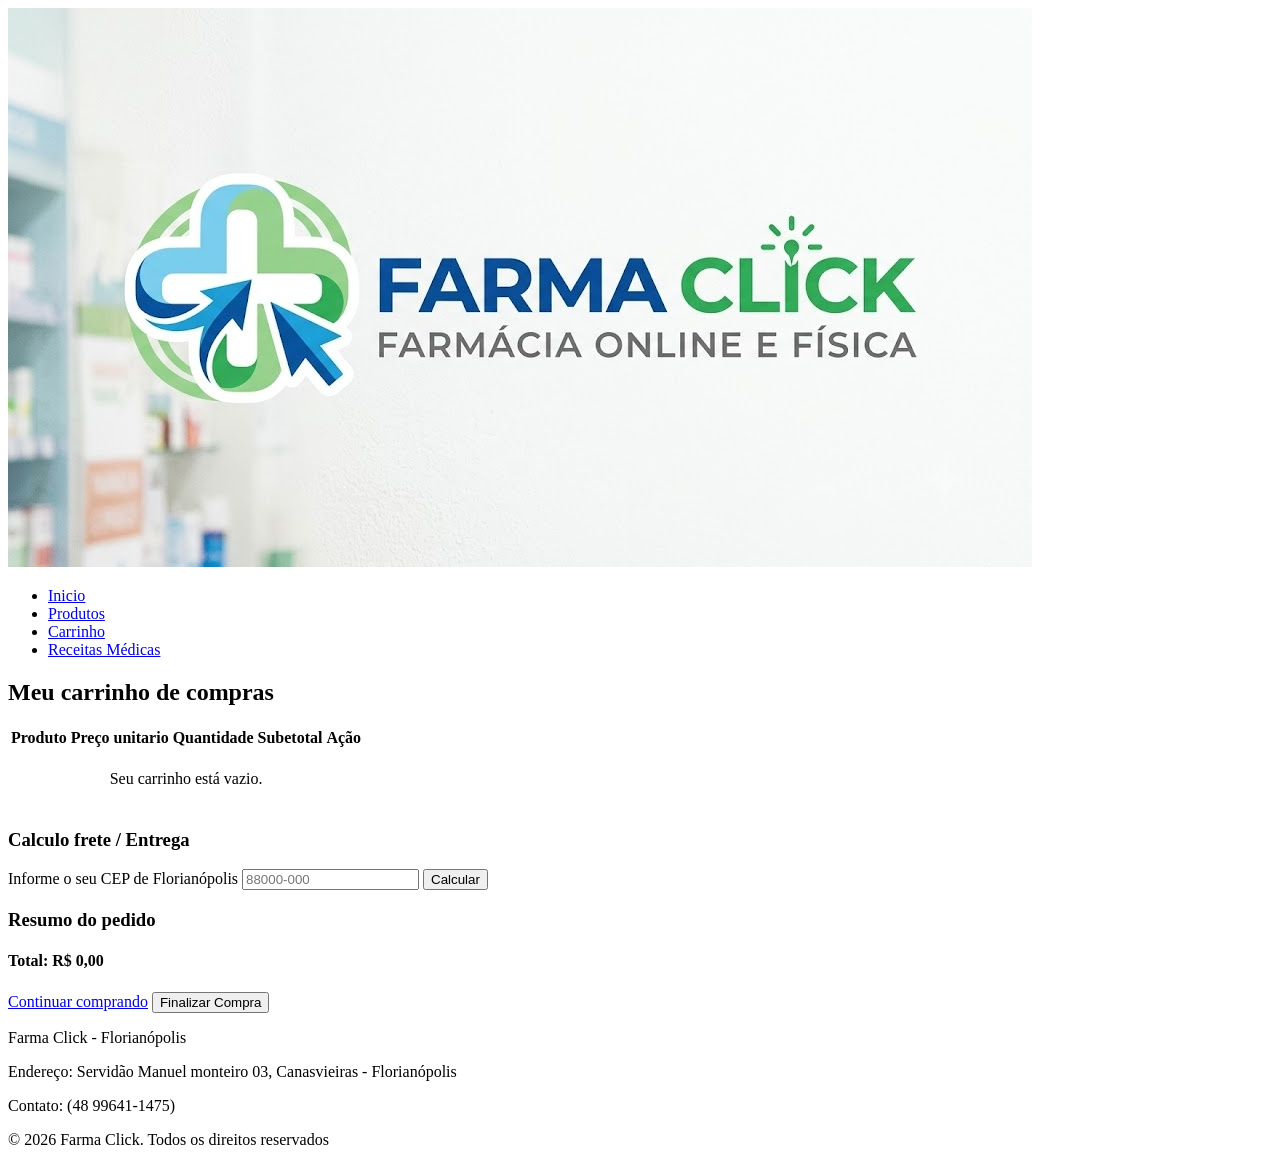
==== html/carrinho.html @ 618caa68 "funcionou o carrinho" ====
<!DOCTYPE html>
<html lang="pt-BR">

<head>
    <meta charset="UTF-8">
    <meta name="viewport" content="width=device-width, initial-scale=1.0">
    <title>Carrinho - Farma Click</title>
    <link rel="stylesheet" href="../styles.css">
    <script src="../script.js" defer></script>
</head>

<body>

    <header>
        <div class="logo">
            <a href="index.html">
                <img src="../img/logo da farmácia.jpg" alt="logo Farma Click">
            </a>
        </div>
        <nav>
            <ul>
                <li><a href="index.html">Inicio</a></li>
                <li><a href="produtos.html">Produtos</a></li>
                <li><a href="carrinho.html" class="ativo">Carrinho</a></li>
                <li><a href="Receitas.html" >Receitas Médicas</a></li>
            </ul>
        </nav>
    </header>

    <main class="conteiner-carrinho">
        <h2>Meu carrinho de compras</h2>
        <table class="tabela-carrinho">
            <thead>
                <tr>
                    <th>Produto</th>
                    <th>Preço unitario</th>
                    <th>Quantidade</th>
                    <th>Subetotal</th>
                    <th>Ação</th>
                </tr>
            </thead>

            <tbody id="lista-carrinho"></tbody>
        </table>

        <section class="resumo-carrinho">
            <div class="calculo-frete">
                <h3>Calculo frete / Entrega</h3>
                <label for="cep">Informe o seu CEP de Florianópolis</label>
                <input type="text" id="cep" placeholder="88000-000">
                <button type="button">Calcular</button>
            </div>

            <div class="total-compra">
                <h3>Resumo do pedido</h3>

                <h4>Total: <span id="valor-total">R$ 0,00</span></h4>

                <div class="botoes-carrinho">
                    <a href="produtos.html" class="btn-continuar">Continuar comprando</a>
                    <button type="button" class="bnt-finalizar" onclick="finalizarCompra()">Finalizar Compra</button>
                </div>
            </div>
        </section>

    </main>

    <section class="rodape">
        <footer>
            <p>Farma Click - Florianópolis</p>
            <p>Endereço: Servidão Manuel monteiro 03, Canasvieiras - Florianópolis</p>
            <p>Contato: (48 99641-1475)</p>
            <p>&copy; 2026 Farma Click. Todos os direitos reservados</p>
        </footer>
    </section>
</body>

</html>
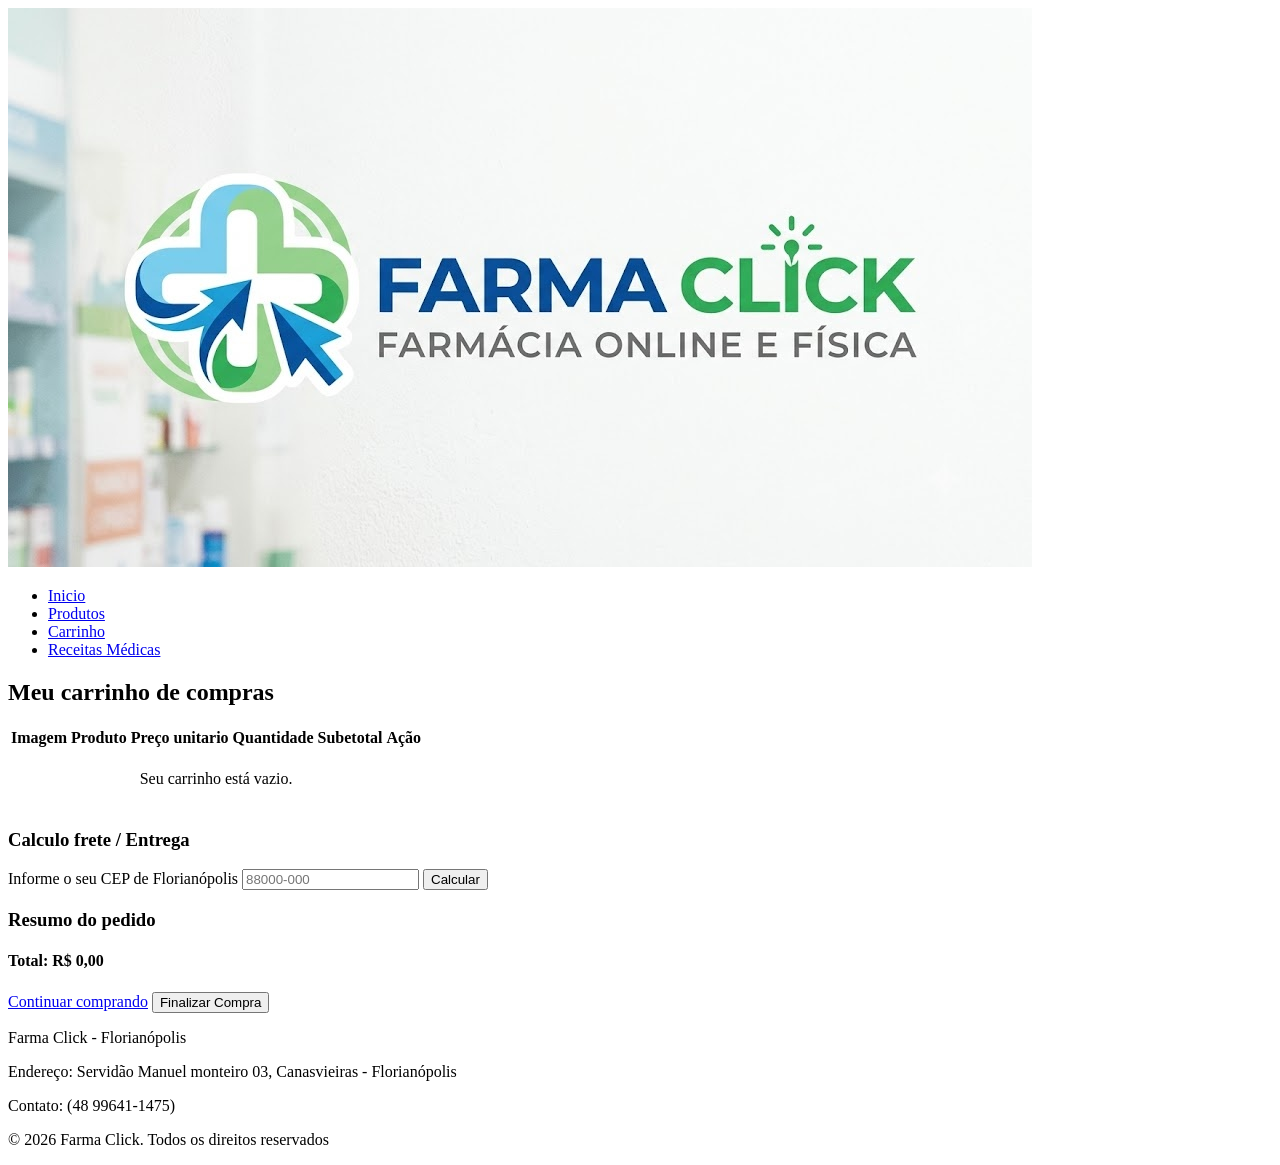
==== commit 6098b430: "criando os outros codigos que faltam" ====
--- a/html/carrinho.html
+++ b/html/carrinho.html
@@ -32,6 +32,7 @@
         <table class="tabela-carrinho">
             <thead>
                 <tr>
+                    <th>Imagem</th>
                     <th>Produto</th>
                     <th>Preço unitario</th>
                     <th>Quantidade</th>
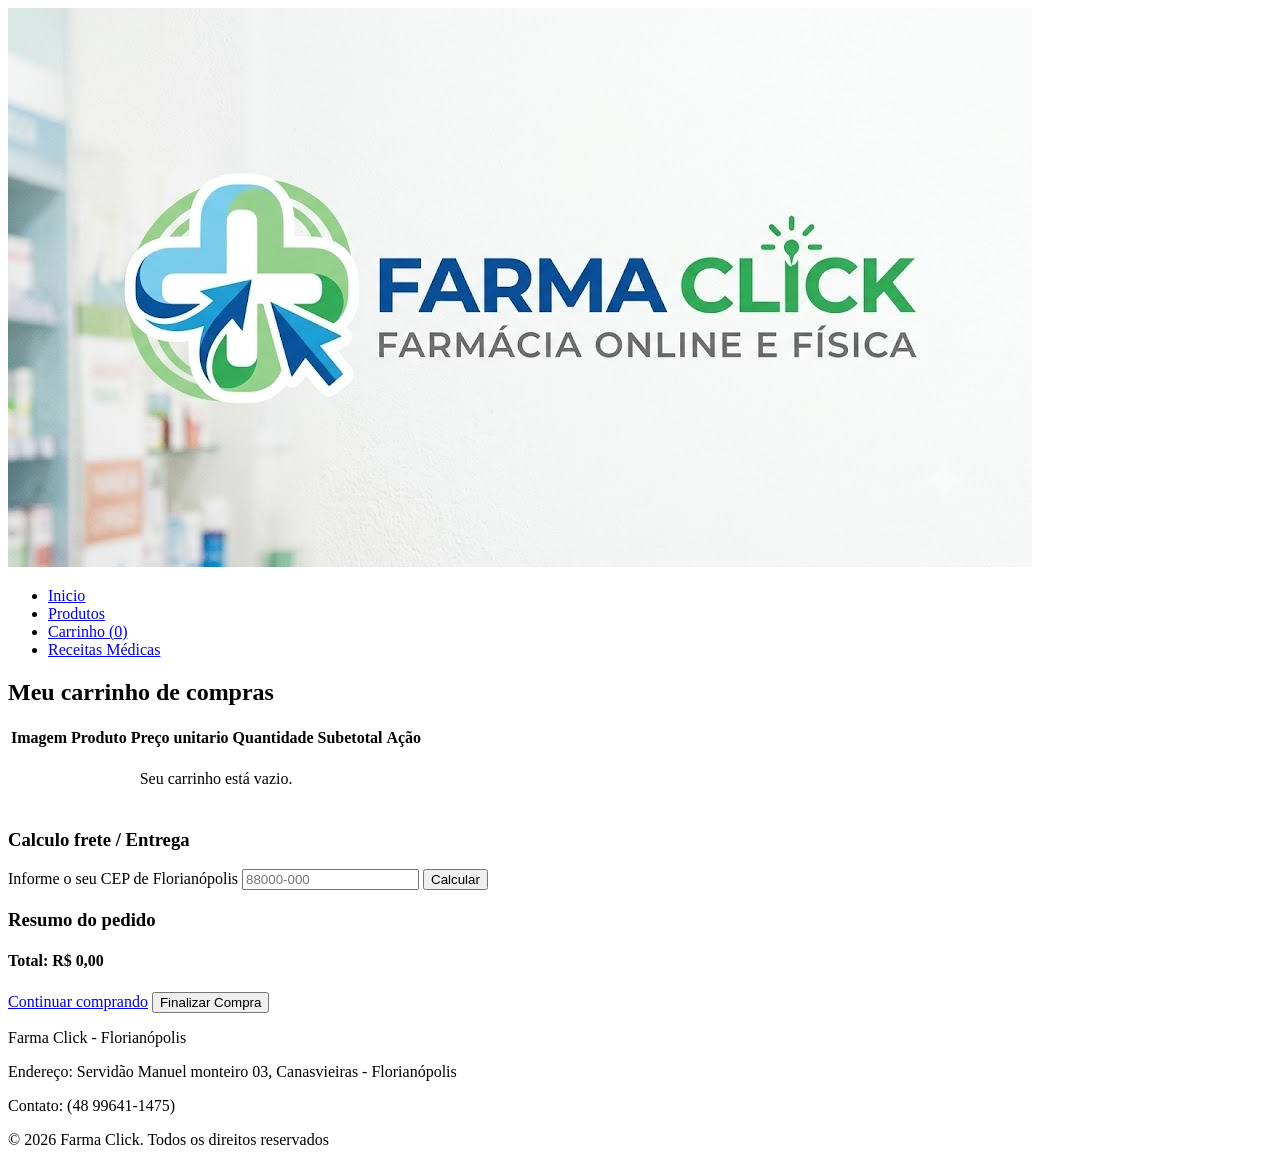
==== commit 6bec6912: "finalizando a parte de html + java script" ====
--- a/html/carrinho.html
+++ b/html/carrinho.html
@@ -21,8 +21,8 @@
             <ul>
                 <li><a href="index.html">Inicio</a></li>
                 <li><a href="produtos.html">Produtos</a></li>
-                <li><a href="carrinho.html" class="ativo">Carrinho</a></li>
-                <li><a href="Receitas.html" >Receitas Médicas</a></li>
+               <li><a href="carrinho.html">Carrinho <span id="contador-carrinho">(0)</span></a></li>
+                <li><a href="Receitas.html">Receitas Médicas</a></li>
             </ul>
         </nav>
     </header>
@@ -49,7 +49,8 @@
                 <h3>Calculo frete / Entrega</h3>
                 <label for="cep">Informe o seu CEP de Florianópolis</label>
                 <input type="text" id="cep" placeholder="88000-000">
-                <button type="button">Calcular</button>
+                <button type="button" onclick="calcularFrete()">Calcular</button>
+                <p id="mensagem-frete" style="margin-top: 8px; font-weight: bold;"></p>
             </div>
 
             <div class="total-compra">
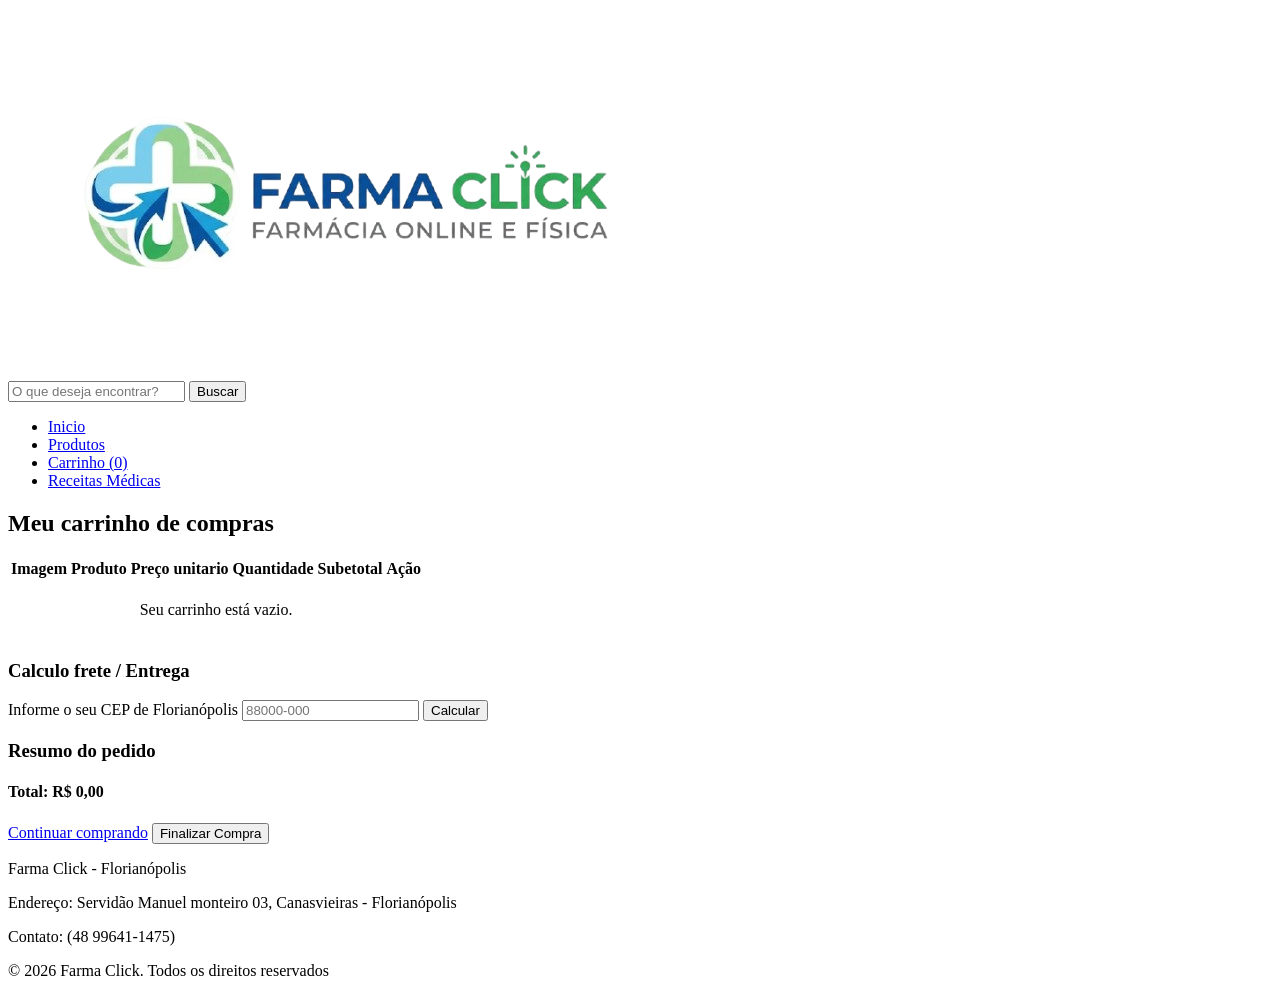
==== commit 591e112c: "removendo os fundos das imagens" ====
--- a/html/carrinho.html
+++ b/html/carrinho.html
@@ -14,15 +14,24 @@
     <header>
         <div class="logo">
             <a href="index.html">
-                <img src="../img/logo da farmácia.jpg" alt="logo Farma Click">
+                <img src="../img/logo_da_farmácia-removebg-preview.png" alt="logo da farmácia">
             </a>
         </div>
+
+        <div class="buscar-header">
+            <input type="text" id="campo-busca" placeholder="O que deseja encontrar?" onkeyup="filtrarProdutos()">
+            <button type="button" onclick="filtrarProdutos()">
+                Buscar
+            </button>
+        </div>
+
         <nav>
             <ul>
                 <li><a href="index.html">Inicio</a></li>
                 <li><a href="produtos.html">Produtos</a></li>
-               <li><a href="carrinho.html">Carrinho <span id="contador-carrinho">(0)</span></a></li>
-                <li><a href="Receitas.html">Receitas Médicas</a></li>
+                <li><a href="carrinho.html" class="btn-carrinho-header">Carrinho <span
+                            id="contador-carrinho">(0)</span></a></li>
+                <li><a href="receitas.html">Receitas Médicas</a></li>
             </ul>
         </nav>
     </header>
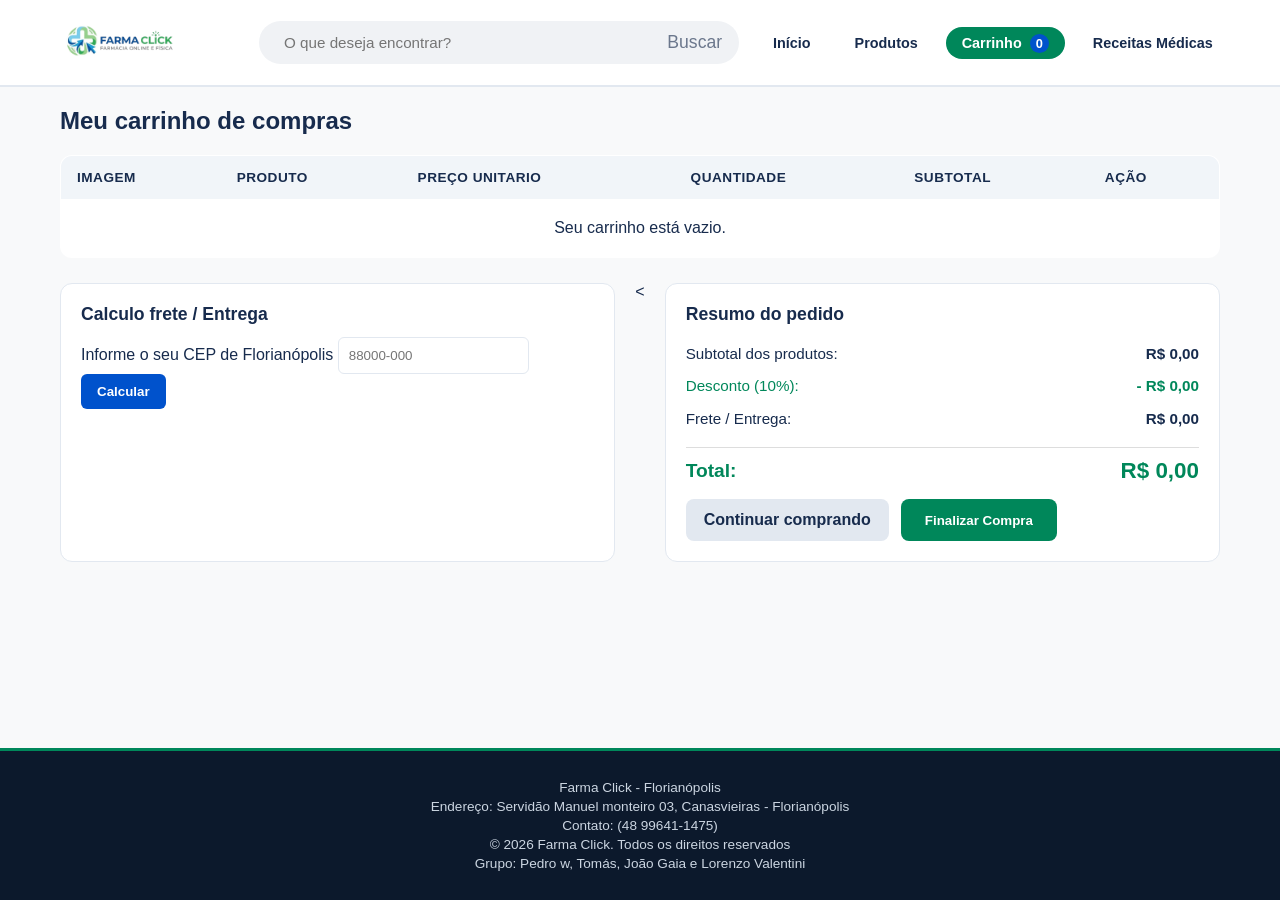
==== commit e2b24a97: "finalizado" ====
--- a/html/carrinho.html
+++ b/html/carrinho.html
@@ -27,10 +27,10 @@
 
         <nav>
             <ul>
-                <li><a href="index.html">Inicio</a></li>
+                <li><a href="index.html">Início</a></li>
                 <li><a href="produtos.html">Produtos</a></li>
-                <li><a href="carrinho.html" class="btn-carrinho-header">Carrinho <span
-                            id="contador-carrinho">(0)</span></a></li>
+                <li><a href="carrinho.html" class="btn-carrinho-header ativo">Carrinho <span
+                            id="contador-carrinho">0</span></a></li>
                 <li><a href="receitas.html">Receitas Médicas</a></li>
             </ul>
         </nav>
@@ -45,7 +45,7 @@
                     <th>Produto</th>
                     <th>Preço unitario</th>
                     <th>Quantidade</th>
-                    <th>Subetotal</th>
+                    <th>Subtotal</th>
                     <th>Ação</th>
                 </tr>
             </thead>
@@ -62,26 +62,49 @@
                 <p id="mensagem-frete" style="margin-top: 8px; font-weight: bold;"></p>
             </div>
 
-            <div class="total-compra">
+            <<div class="total-compra">
                 <h3>Resumo do pedido</h3>
 
-                <h4>Total: <span id="valor-total">R$ 0,00</span></h4>
+                <div class="detalhes-preco" style="margin: 15px 0; font-size: 0.95rem; line-height: 1.8;">
+                    <p style="display: flex; justify-content: space-between; margin: 5px 0;">
+                        <span>Subtotal dos produtos:</span>
+                        <strong id="subtotal-produtos">R$ 0,00</strong>
+                    </p>
+                    <p style="display: flex; justify-content: space-between; margin: 5px 0; color: #00875a;">
+                        <span>Desconto (10%):</span>
+                        <strong id="valor-desconto">- R$ 0,00</strong>
+                    </p>
+                    <p style="display: flex; justify-content: space-between; margin: 5px 0;">
+                        <span>Frete / Entrega:</span>
+                        <strong id="valor-frete-display">R$ 0,00</strong>
+                    </p>
+                </div>
+
+                <hr style="border: 0; border-top: 1px solid #ddd; margin: 10px 0;">
+
+                <h4
+                    style="display: flex; justify-content: space-between; align-items: center; font-size: 1.2rem; margin-top: 10px;">
+                    <span>Total:</span>
+                    <span id="valor-total" style="color: #00875a; font-size: 1.4rem;">R$ 0,00</span>
+                </h4>
 
                 <div class="botoes-carrinho">
                     <a href="produtos.html" class="btn-continuar">Continuar comprando</a>
                     <button type="button" class="bnt-finalizar" onclick="finalizarCompra()">Finalizar Compra</button>
                 </div>
+
             </div>
         </section>
 
     </main>
 
     <section class="rodape">
-        <footer>
+       <footer>
             <p>Farma Click - Florianópolis</p>
             <p>Endereço: Servidão Manuel monteiro 03, Canasvieiras - Florianópolis</p>
             <p>Contato: (48 99641-1475)</p>
             <p>&copy; 2026 Farma Click. Todos os direitos reservados</p>
+            <P>Grupo: Pedro w, Tomás, João Gaia e Lorenzo Valentini</P>
         </footer>
     </section>
 </body>
--- a/styles.css
+++ b/styles.css
@@ -0,0 +1,563 @@
+* {
+    margin: 0;
+    padding: 0;
+    box-sizing: border-box;
+    font-family: -apple-system, BlinkMacSystemFont, "Segoe UI", Roboto, Helvetica, Arial, sans-serif;
+}
+
+:root {
+    --azul-primario: #0052cc;
+    --verde-primario: #00875a;
+    --verde-hover: #006644;
+    --cinza-fundo: #f8f9fa;
+    --cinza-borda: #e2e8f0;
+    --texto-escuro: #172b4d;
+    --texto-suave: #6b778c;
+}
+
+body {
+    background-color: var(--cinza-fundo);
+    color: var(--texto-escuro);
+    display: flex;
+    flex-direction: column;
+    min-height: 100vh;
+}
+
+main {
+    flex: 1;
+    max-width: 1200px;
+    margin: 20px auto;
+    padding: 0 20px;
+    width: 100%;
+}
+
+header {
+    background-color: #ffffff;
+    border-bottom: 2px solid var(--cinza-borda);
+    display: flex;
+    justify-content: space-between;
+    align-items: center;
+    padding: 8px 4%;
+    position: sticky;
+    top: 0;
+    z-index: 1000;
+    gap: 15px;
+}
+
+.logo {
+    display: flex;
+    align-items: center;
+    min-width: 190px;
+}
+
+.logo img {
+    height: 65px;
+    width: auto;
+    object-fit: contain;
+    transform: scale(1.15);
+    transform-origin: left center;
+}
+
+.buscar-header {
+    display: flex;
+    align-items: center;
+    flex: 1;
+    max-width: 480px;
+    background-color: #f0f2f5;
+    border-radius: 25px;
+    padding: 2px 16px;
+    border: 1px solid transparent;
+    transition: all 0.2s;
+}
+
+.buscar-header:focus-within {
+    border-color: var(--azul-primario);
+    background-color: #ffffff;
+}
+
+.buscar-header input {
+    width: 100%;
+    padding: 10px 8px;
+    border: none;
+    background: transparent;
+    outline: none;
+    font-size: 0.95rem;
+    color: var(--texto-escuro);
+}
+
+.buscar-header button {
+    background: transparent;
+    color: var(--texto-suave);
+    border: none;
+    cursor: pointer;
+    font-size: 1.1rem;
+    display: flex;
+    align-items: center;
+}
+
+nav ul {
+    display: flex;
+    list-style: none;
+    gap: 12px;
+    align-items: center;
+}
+
+nav a {
+    text-decoration: none;
+    color: var(--texto-escuro);
+    font-weight: 600;
+    font-size: 0.9rem;
+    padding: 8px 16px;
+    border-radius: 20px;
+    transition: all 0.2s ease;
+}
+
+nav a:hover {
+    color: var(--azul-primario);
+}
+
+nav a.ativo {
+    background-color: var(--verde-primario) !important;
+    color: #ffffff !important;
+}
+
+nav a.ativo:hover {
+    background-color: var(--verde-hover) !important;
+}
+
+.btn-carrinho-header {
+    background-color: #f0f2f5;
+    color: var(--texto-escuro);
+}
+
+.btn-carrinho-header #contador-carrinho {
+    background-color: var(--azul-primario);
+    color: white;
+    padding: 2px 6px;
+    border-radius: 10px;
+    font-size: 0.8rem;
+    margin-left: 4px;
+}
+
+.banner {
+    width: 100%;
+    max-height: 320px;
+    border-radius: 16px;
+    overflow: hidden;
+    margin-bottom: 30px;
+    border: 1px solid var(--cinza-borda);
+}
+
+.banner img {
+    width: 100%;
+    height: 100%;
+    object-fit: cover;
+}
+
+.Beneficios {
+    text-align: center;
+    margin-bottom: 40px;
+}
+
+.Beneficios h2 {
+    color: var(--azul-primario);
+    font-size: 1.5rem;
+    margin-bottom: 24px;
+}
+
+.conteiner-beneficios,
+.Beneficios>div:not(.icone-beneficios) {
+    display: flex;
+    justify-content: center;
+    gap: 16px;
+    flex-wrap: wrap;
+}
+
+.icone-beneficios {
+    background: #ffffff;
+    padding: 24px 18px;
+    border-radius: 16px;
+    border: 1px solid var(--cinza-borda);
+    text-align: center;
+    flex: 1;
+    min-width: 220px;
+    max-width: 260px;
+    box-shadow: 0 2px 8px rgba(0, 0, 0, 0.04);
+    display: flex;
+    flex-direction: column;
+    align-items: center;
+}
+
+.icone-beneficios img {
+    width: 70px;
+    height: 70px;
+    margin-bottom: 14px;
+    object-fit: contain;
+}
+
+.icone-beneficios h3 {
+    font-size: 1rem;
+    color: var(--azul-primario);
+    margin-bottom: 8px;
+    font-weight: 700;
+}
+
+.icone-beneficios p {
+    font-size: 0.85rem;
+    color: var(--texto-suave);
+    line-height: 1.4;
+}
+
+.grid-categorias {
+    display: grid;
+    grid-template-columns: repeat(auto-fit, minmax(180px, 1fr));
+    gap: 15px;
+}
+
+.card-categorias {
+    background: white;
+    color: var(--azul-primario);
+    border: 1.5px solid var(--azul-primario);
+    text-decoration: none;
+    text-align: center;
+    padding: 22px 15px;
+    border-radius: 16px;
+    font-weight: 700;
+    font-size: 0.95rem;
+    transition: all 0.2s ease;
+}
+
+.card-categorias:hover {
+    background-color: var(--azul-primario);
+    color: white;
+}
+
+.topo-produto {
+    margin-bottom: 20px;
+}
+
+.topo-produto h2 {
+    color: var(--texto-escuro);
+    font-size: 1.6rem;
+    font-weight: 700;
+}
+
+.vitrine-produto {
+    display: grid;
+    grid-template-columns: repeat(auto-fill, minmax(210px, 1fr));
+    gap: 16px;
+}
+
+.card-produto {
+    background: #ffffff;
+    border: 1px solid var(--cinza-borda);
+    border-radius: 16px;
+    padding: 16px;
+    display: flex;
+    flex-direction: column;
+    justify-content: space-between;
+    position: relative;
+    transition: box-shadow 0.2s ease;
+}
+
+.card-produto:hover {
+    box-shadow: 0 4px 12px rgba(0, 0, 0, 0.08);
+}
+
+.tag-desconto {
+    position: absolute;
+    top: 12px;
+    right: 12px;
+    background-color: var(--verde-primario);
+    color: white;
+    font-size: 0.75rem;
+    font-weight: 700;
+    padding: 4px 8px;
+    border-radius: 12px;
+}
+
+.card-produto img {
+    width: 100%;
+    height: 140px;
+    object-fit: contain;
+    margin-bottom: 12px;
+}
+
+.categoria-tag {
+    background-color: #e6effc;
+    color: var(--azul-primario);
+    font-size: 0.7rem;
+    font-weight: 700;
+    padding: 3px 8px;
+    border-radius: 12px;
+    text-transform: uppercase;
+    align-self: flex-start;
+    margin-bottom: 8px;
+}
+
+.card-produto h3 {
+    font-size: 0.9rem;
+    font-weight: 600;
+    color: var(--texto-escuro);
+    line-height: 1.3;
+    margin-bottom: 6px;
+}
+
+.peso-produto {
+    font-size: 0.8rem;
+    color: var(--texto-suave);
+    margin-bottom: 12px;
+}
+
+.preço {
+    font-size: 1.3rem;
+    font-weight: 800;
+    color: #1a202c;
+    margin-top: auto;
+    margin-bottom: 10px;
+}
+
+.btn-carrinho {
+    background-color: var(--verde-primario);
+    color: white;
+    border: none;
+    border-radius: 8px;
+    padding: 10px;
+    font-weight: 700;
+    font-size: 0.9rem;
+    cursor: pointer;
+    width: 100%;
+    transition: background 0.2s;
+}
+
+.btn-carrinho:hover {
+    background-color: var(--verde-hover);
+}
+
+.conteiner-carrinho h2 {
+    color: var(--texto-escuro);
+    margin-bottom: 20px;
+    font-size: 1.5rem;
+}
+
+.tabela-carrinho {
+    width: 100%;
+    border-collapse: collapse;
+    background: white;
+    border-radius: 12px;
+    overflow: hidden;
+    border: 1px solid var(--cinza-borda);
+    margin-bottom: 25px;
+}
+
+.tabela-carrinho th {
+    background-color: #f1f5f9;
+    color: var(--texto-escuro);
+    padding: 14px 16px;
+    text-align: left;
+    font-size: 0.85rem;
+    text-transform: uppercase;
+    letter-spacing: 0.5px;
+}
+
+.tabela-carrinho td {
+    padding: 14px 16px;
+    border-bottom: 1px solid var(--cinza-borda);
+    vertical-align: middle;
+}
+
+.tabela-carrinho input[type="number"] {
+    width: 55px;
+    padding: 6px;
+    border: 1px solid var(--cinza-borda);
+    border-radius: 6px;
+    text-align: center;
+}
+
+.tabela-carrinho button {
+    background-color: transparent;
+    color: #de350b;
+    border: 1px solid #de350b;
+    padding: 6px 12px;
+    border-radius: 6px;
+    cursor: pointer;
+    font-weight: 600;
+    font-size: 0.85rem;
+}
+
+.tabela-carrinho button:hover {
+    background-color: #de350b;
+    color: white;
+}
+
+.resumo-carrinho {
+    display: flex;
+    justify-content: space-between;
+    gap: 20px;
+    flex-wrap: wrap;
+}
+
+.calculo-frete,
+.total-compra {
+    background: white;
+    padding: 20px;
+    border-radius: 12px;
+    border: 1px solid var(--cinza-borda);
+    flex: 1;
+    min-width: 280px;
+}
+
+.calculo-frete h3,
+.total-compra h3 {
+    font-size: 1.1rem;
+    margin-bottom: 12px;
+}
+
+.calculo-frete input {
+    padding: 10px;
+    border: 1px solid var(--cinza-borda);
+    border-radius: 6px;
+    margin-right: 6px;
+}
+
+.calculo-frete button {
+    background-color: var(--azul-primario);
+    color: white;
+    border: none;
+    padding: 10px 16px;
+    border-radius: 6px;
+    cursor: pointer;
+    font-weight: 600;
+}
+
+.total-compra h4 {
+    font-size: 1.6rem;
+    color: var(--verde-primario);
+    margin: 15px 0;
+}
+
+.botoes-carrinho {
+    display: flex;
+    gap: 12px;
+}
+
+.btn-continuar {
+    text-decoration: none;
+    background: #e2e8f0;
+    color: var(--texto-escuro);
+    padding: 12px 18px;
+    border-radius: 8px;
+    font-weight: 700;
+    text-align: center;
+}
+
+.bnt-finalizar,
+.btn-finalizar {
+    background: var(--verde-primario);
+    color: white;
+    border: none;
+    padding: 12px 24px;
+    border-radius: 8px;
+    font-weight: 700;
+    cursor: pointer;
+}
+
+.conteiner-receita {
+    max-width: 500px;
+    margin: 20px auto;
+    background: white;
+    padding: 30px;
+    border-radius: 16px;
+    border: 1px solid var(--cinza-borda);
+    border-top: 4px solid var(--azul-primario);
+}
+
+.conteiner-receita h2 {
+    color: var(--azul-primario);
+    font-size: 1.4rem;
+    margin-bottom: 6px;
+}
+
+.form-receita {
+    margin-top: 20px;
+    display: flex;
+    flex-direction: column;
+    gap: 16px;
+}
+
+.campo label {
+    display: block;
+    font-weight: 600;
+    font-size: 0.88rem;
+    margin-bottom: 6px;
+}
+
+.campo input[type="text"],
+.campo input[type="tel"],
+.campo input[type="file"] {
+    width: 100%;
+    padding: 10px 12px;
+    border: 1px solid var(--cinza-borda);
+    border-radius: 8px;
+    outline: none;
+}
+
+.campo input:focus {
+    border-color: var(--azul-primario);
+}
+
+.btn-enviar {
+    background-color: var(--verde-primario);
+    color: white;
+    border: none;
+    padding: 12px;
+    font-size: 0.95rem;
+    font-weight: 700;
+    border-radius: 8px;
+    cursor: pointer;
+    margin-top: 8px;
+}
+
+.btn-enviar:hover {
+    background-color: var(--verde-hover);
+}
+
+footer,
+.rodape footer {
+    background-color: #0c192c;
+    color: #cbd5e1;
+    text-align: center;
+    padding: 25px 15px;
+    margin-top: 50px;
+    border-top: 3px solid var(--verde-primario);
+}
+
+footer p {
+    margin: 4px 0;
+    font-size: 0.85rem;
+}
+
+@media (max-width: 850px) {
+    header {
+        flex-direction: column;
+        gap: 12px;
+    }
+
+    .logo img {
+        height: 55px;
+        transform: none;
+    }
+
+    .buscar-header {
+        width: 100%;
+    }
+
+    nav ul {
+        flex-wrap: wrap;
+        justify-content: center;
+    }
+
+    .vitrine-produto {
+        grid-template-columns: repeat(auto-fill, minmax(160px, 1fr));
+    }
+}
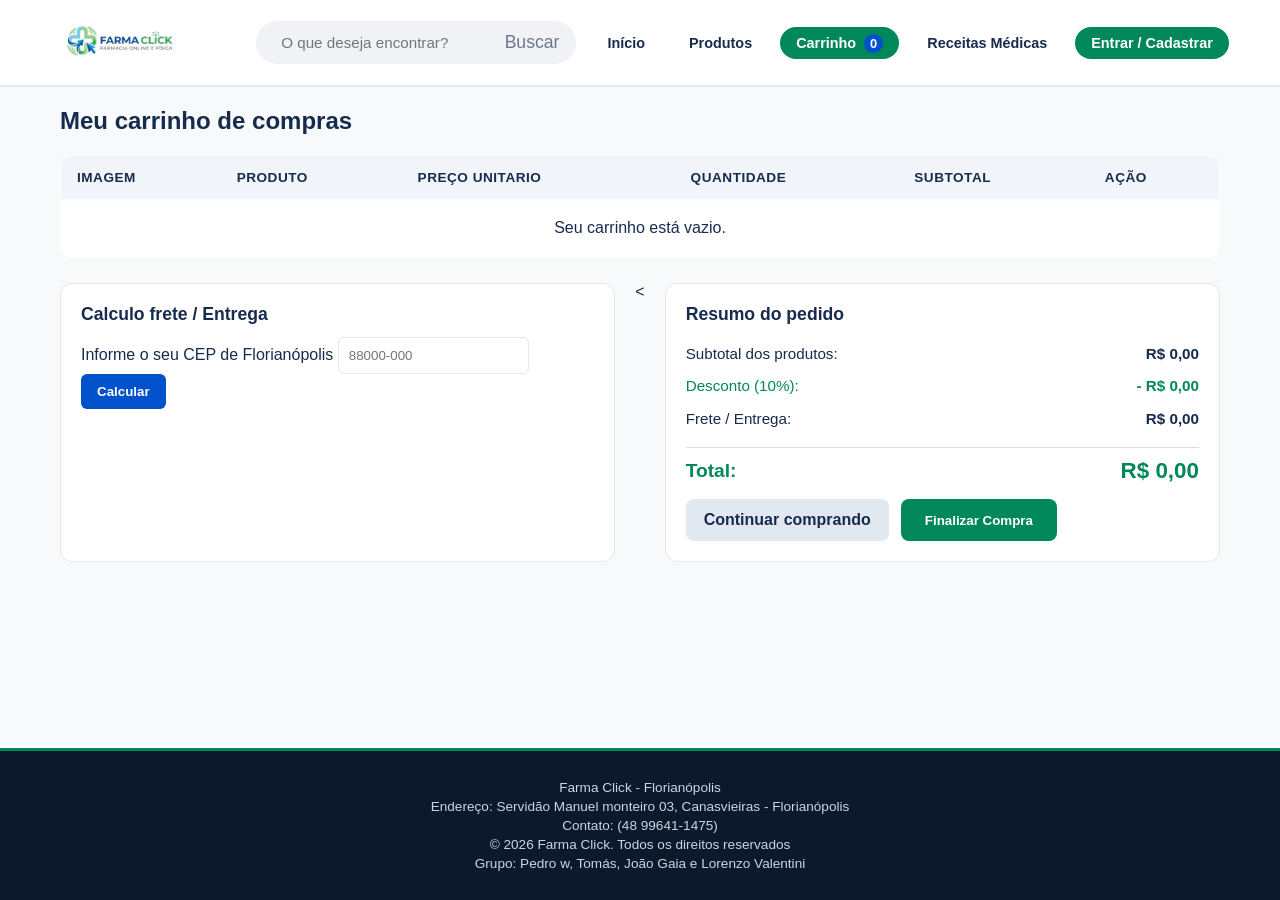
==== commit 7d4e060e: "pagina de login" ====
--- a/html/carrinho.html
+++ b/html/carrinho.html
@@ -32,6 +32,7 @@
                 <li><a href="carrinho.html" class="btn-carrinho-header ativo">Carrinho <span
                             id="contador-carrinho">0</span></a></li>
                 <li><a href="receitas.html">Receitas Médicas</a></li>
+                <li><a href="login.html" class="ativo">Entrar / Cadastrar</a></li>
             </ul>
         </nav>
     </header>
--- a/styles.css
+++ b/styles.css
@@ -560,4 +560,85 @@
     .vitrine-produto {
         grid-template-columns: repeat(auto-fill, minmax(160px, 1fr));
     }
+}
+
+.conteiner-auth {
+    display: flex;
+    gap: 24px;
+    justify-content: center;
+    flex-wrap: wrap;
+    margin-top: 30px;
+    margin-bottom: 40px;
+}
+
+.card-auth {
+    flex: 1;
+    min-width: 280px;
+    max-width: 480px;
+    background: #ffffff;
+    border: 1px solid var(--cinza-borda);
+    border-radius: 16px;
+    padding: 28px;
+    box-shadow: 0 2px 8px rgba(0, 0, 0, 0.04);
+}
+
+.card-auth h2 {
+    color: var(--azul-primario);
+    font-size: 1.3rem;
+    margin-bottom: 20px;
+    border-bottom: 2px solid #e6effc;
+    padding-bottom: 10px;
+}
+
+.campo-auth {
+    margin-bottom: 16px;
+}
+
+.campo-auth label {
+    display: block;
+    margin-bottom: 6px;
+    font-weight: 600;
+    color: var(--texto-escuro);
+    font-size: 0.9rem;
+}
+
+.campo-auth input {
+    width: 100%;
+    padding: 10px 14px;
+    border: 1px solid var(--cinza-borda);
+    border-radius: 8px;
+    font-size: 0.95rem;
+    outline: none;
+    transition: border-color 0.2s;
+    background-color: #ffffff;
+}
+
+.campo-auth input:focus {
+    border-color: var(--azul-primario);
+}
+
+.btn-auth {
+    width: 100%;
+    background-color: var(--azul-primario);
+    color: #ffffff;
+    border: none;
+    padding: 12px;
+    font-size: 1rem;
+    font-weight: 700;
+    border-radius: 8px;
+    cursor: pointer;
+    transition: background-color 0.2s;
+    margin-top: 8px;
+}
+
+.btn-auth:hover {
+    filter: brightness(0.9);
+}
+
+.btn-auth.btn-cadastrar {
+    background-color: var(--verde-primario);
+}
+
+.btn-auth.btn-cadastrar:hover {
+    background-color: var(--verde-hover);
 }
